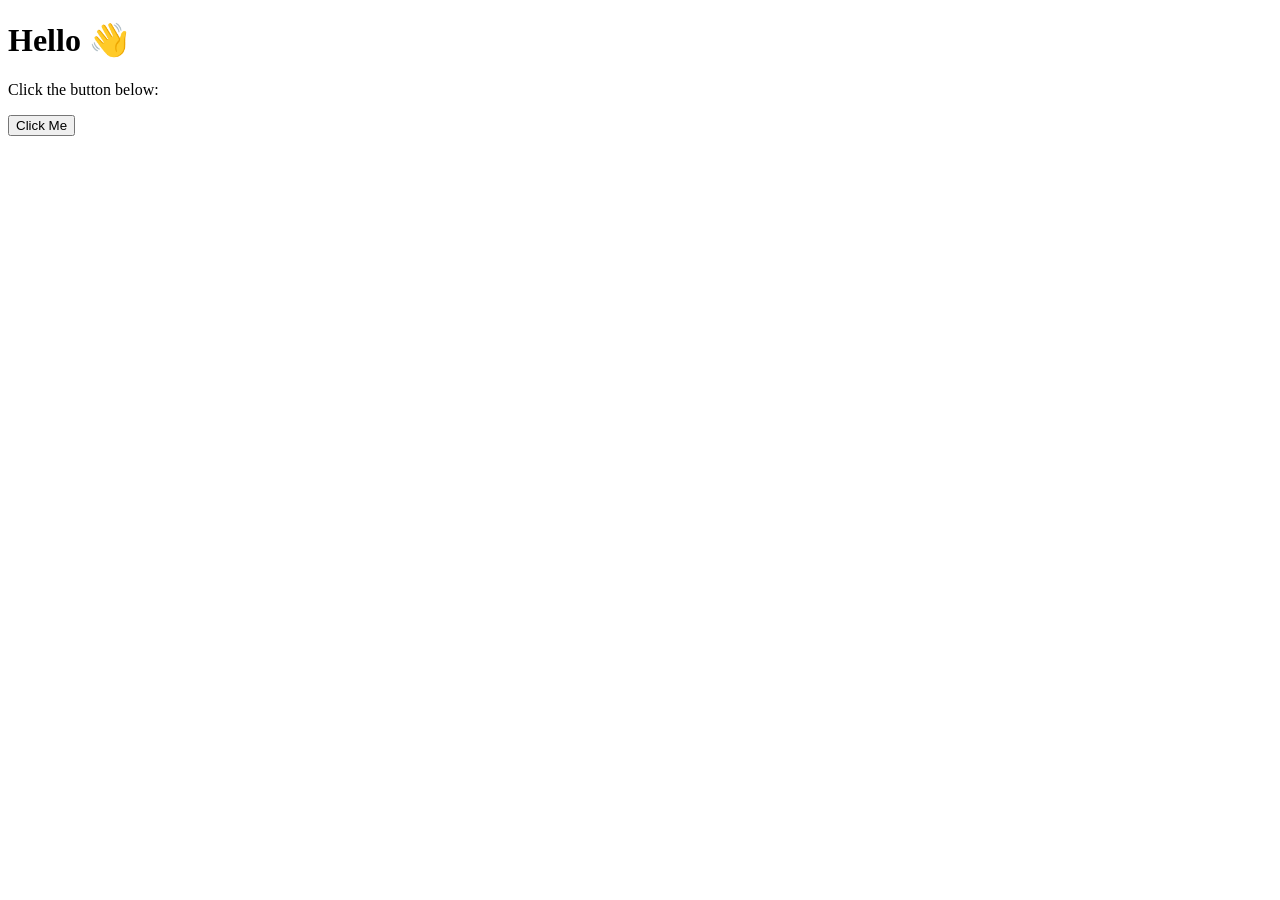
==== webpage.html @ 4aadfb46 "Trial" ====
<!DOCTYPE html>
<html>
<head>
    <title>My First Web Page</title>
</head>
<body>

    <h1>Hello 👋</h1>
    <p>Click the button below:</p>

    <button onclick="showMessage()">Click Me</button>

    <p id="output"></p>

    <script>
        function showMessage() {
            document.getElementById("output").innerHTML = "You clicked the button! 🎉";
        }
    </script>

</body>
</html>
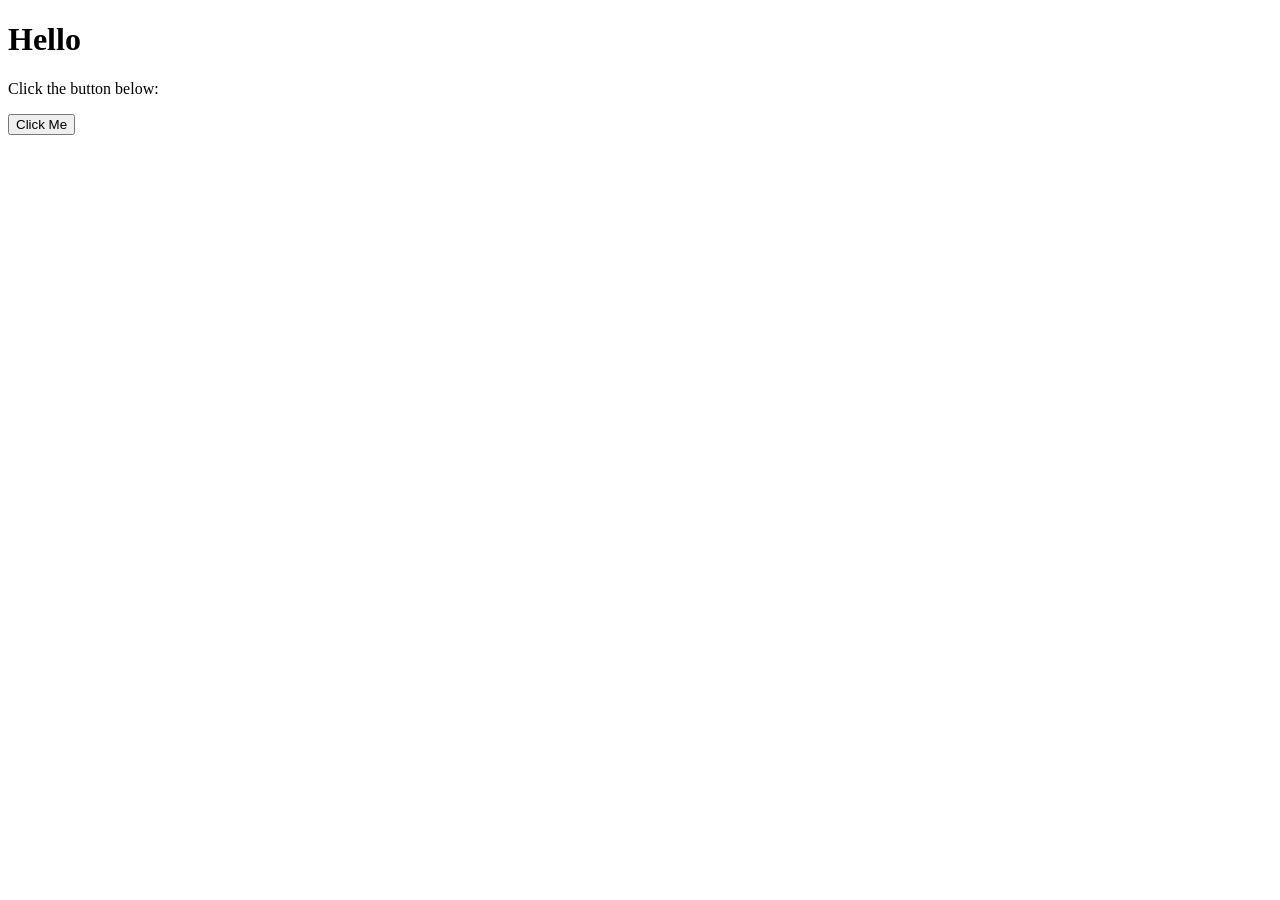
==== commit 7127ae66: "Mid Term 1" ====
--- a/webpage.html
+++ b/webpage.html
@@ -1,20 +1,41 @@
 <!DOCTYPE html>
 <html>
 <head>
-    <title>My First Web Page</title>
+    <title>Web Page</title>
+    <Style>
+     .output{
+        color:brown ;
+     }
+     .onclick{
+       height: 20px;
+       width:40px;
+    color:blueviolet ;
+     }
+    .show{
+        height:25px;
+        width:50px;
+        border :none ;
+        color:darkgreen ;
+    }
+   .onClick-hover{
+    color:white;
+    background-color:blue;
+   }
+
+    </Style>
 </head>
 <body>
 
-    <h1>Hello 👋</h1>
+    <h1>Hello </h1>
     <p>Click the button below:</p>
 
-    <button onclick="showMessage()">Click Me</button>
+    <button onclick="show()">Click Me</button>
 
     <p id="output"></p>
 
     <script>
-        function showMessage() {
-            document.getElementById("output").innerHTML = "You clicked the button! 🎉";
+        function show() {
+            document.getElementById("output").innerHTML = "Hello Everyone";
         }
     </script>
 
